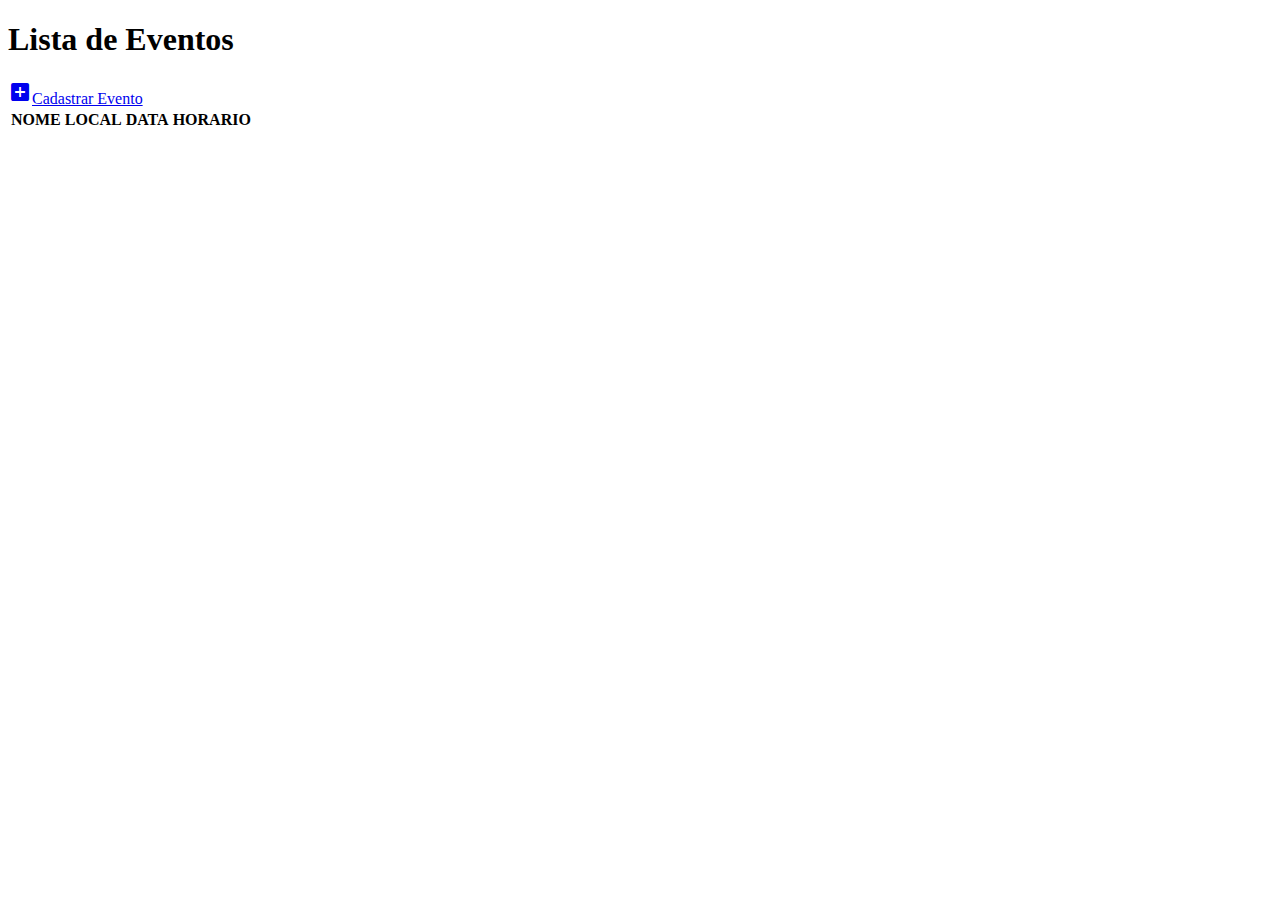
==== gerandotabelas/src/main/resources/templates/index.html @ 090126ac "Subindo" ====
<!DOCTYPE html>
<html xmlns:th="http://thymeleaf.org"
	  xmlns:layout="http://www.ultraq.net.nz/thymeleaf/layout">
<head>
      <!--Import Google Icon Font-->
      <link href="https://fonts.googleapis.com/icon?family=Material+Icons" rel="stylesheet">
      <!--Import materialize.css-->
      <link type="text/css" rel="stylesheet" href="materialize/css/materialize.min.css"  media="screen,projection"/>

      <!--Let browser know website is optimized for mobile-->
      <meta name="viewport" content="width=device-width, initial-scale=1.0"/>
    </head>
<body>

<H1 center>Lista de Eventos</H1>
<a href="/cadastrarEvento" class="waves-effect waves-light btn"><i class="material-icons left"title="Cadastrar Eventos">add_box</i>Cadastrar Evento</a>

<table>
<thead>
	<tr>
		<th>NOME</th>
		<th>LOCAL</th>
		<th>DATA</th>
		<th>HORARIO</th>
	
	
	</tr>
</thead>


<tbody>
<tr th:each = "evento : ${eventos}">
	<td><a th:href="${(#mvc.url('EC#detalhesEvento').arg(0, evento.id)).build()}"><span th:text="${evento.nome}"> </span></a></td>
	<td><span th:text="${evento.local}"> </span></td>
	<td><span th:text="${evento.data}"> </span></td>
	<td><span th:text="${evento.horario}"> </span></td>
</tr>

</tbody>


</table>

<!--JavaScript at end of body for optimized loading-->
      <script type="text/javascript" src="materialize/js/materialize.min.js"></script>
</body>
</html>
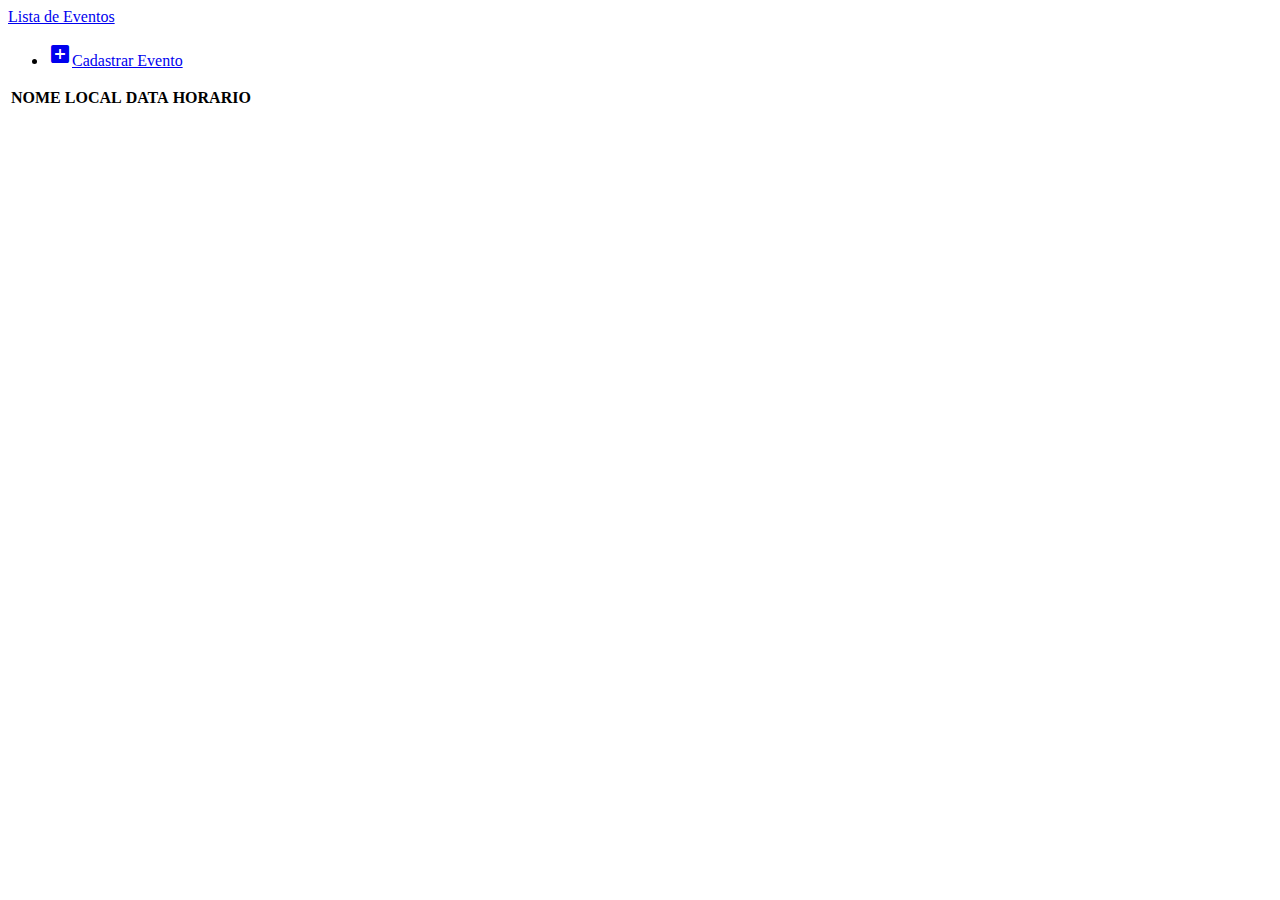
==== commit fb9d3652: "DetalhesEvento Melhorado" ====
--- a/gerandotabelas/src/main/resources/templates/index.html
+++ b/gerandotabelas/src/main/resources/templates/index.html
@@ -1,47 +1,70 @@
 <!DOCTYPE html>
 <html xmlns:th="http://thymeleaf.org"
-	  xmlns:layout="http://www.ultraq.net.nz/thymeleaf/layout">
+	xmlns:layout="http://www.ultraq.net.nz/thymeleaf/layout">
 <head>
-      <!--Import Google Icon Font-->
-      <link href="https://fonts.googleapis.com/icon?family=Material+Icons" rel="stylesheet">
-      <!--Import materialize.css-->
-      <link type="text/css" rel="stylesheet" href="materialize/css/materialize.min.css"  media="screen,projection"/>
+<!--Import Google Icon Font-->
+<link href="https://fonts.googleapis.com/icon?family=Material+Icons"
+	rel="stylesheet">
+<!--Import materialize.css-->
+<link type="text/css" rel="stylesheet"
+	href="materialize/css/materialize.min.css" media="screen,projection" />
 
-      <!--Let browser know website is optimized for mobile-->
-      <meta name="viewport" content="width=device-width, initial-scale=1.0"/>
-    </head>
+<!--Let browser know website is optimized for mobile-->
+<link rel="stylesheet" href="estilo/estilocss.css"/>
+
+<meta name="viewport" content="width=device-width, initial-scale=1.0" />
+</head>
 <body>
+	<header>
 
-<H1 center>Lista de Eventos</H1>
-<a href="/cadastrarEvento" class="waves-effect waves-light btn"><i class="material-icons left"title="Cadastrar Eventos">add_box</i>Cadastrar Evento</a>
-
-<table>
-<thead>
-	<tr>
-		<th>NOME</th>
-		<th>LOCAL</th>
-		<th>DATA</th>
-		<th>HORARIO</th>
-	
-	
-	</tr>
-</thead>
+		<nav>
+			<div class="nav-wrapper">
+				<a href="#" class="brand-logo">Lista de Eventos</a>
+				<ul id="nav-mobile" class="right hide-on-med-and-down">
+					<li>	<a href="/cadastrarEvento" class="waves-effect waves-light btn"><i
+		class="material-icons left" title="Cadastrar Eventos">add_box</i>Cadastrar
+		Evento</a></li>
+					
+				</ul>
+			</div>
+		</nav>
 
 
-<tbody>
-<tr th:each = "evento : ${eventos}">
-	<td><a th:href="${(#mvc.url('EC#detalhesEvento').arg(0, evento.id)).build()}"><span th:text="${evento.nome}"> </span></a></td>
-	<td><span th:text="${evento.local}"> </span></td>
-	<td><span th:text="${evento.data}"> </span></td>
-	<td><span th:text="${evento.horario}"> </span></td>
-</tr>
-
-</tbody>
 
 
-</table>
+	</header>
+	
 
-<!--JavaScript at end of body for optimized loading-->
-      <script type="text/javascript" src="materialize/js/materialize.min.js"></script>
+
+	<table>
+		<thead>
+			<tr>
+				<th>NOME</th>
+				<th>LOCAL</th>
+				<th>DATA</th>
+				<th>HORARIO</th>
+
+
+			</tr>
+		</thead>
+
+
+		<tbody>
+			<tr th:each="evento : ${eventos}">
+				<td><a
+					th:href="${(#mvc.url('EC#detalhesEvento').arg(0, evento.id)).build()}"><span
+						th:text="${evento.nome}"> </span></a></td>
+				<td><span th:text="${evento.local}"> </span></td>
+				<td><span th:text="${evento.data}"> </span></td>
+				<td><span th:text="${evento.horario}"> </span></td>
+			</tr>
+
+		</tbody>
+
+
+	</table>
+
+	<!--JavaScript at end of body for optimized loading-->
+	<script type="text/javascript" src="materialize/js/materialize.min.js"></script>
 </body>
 </html>